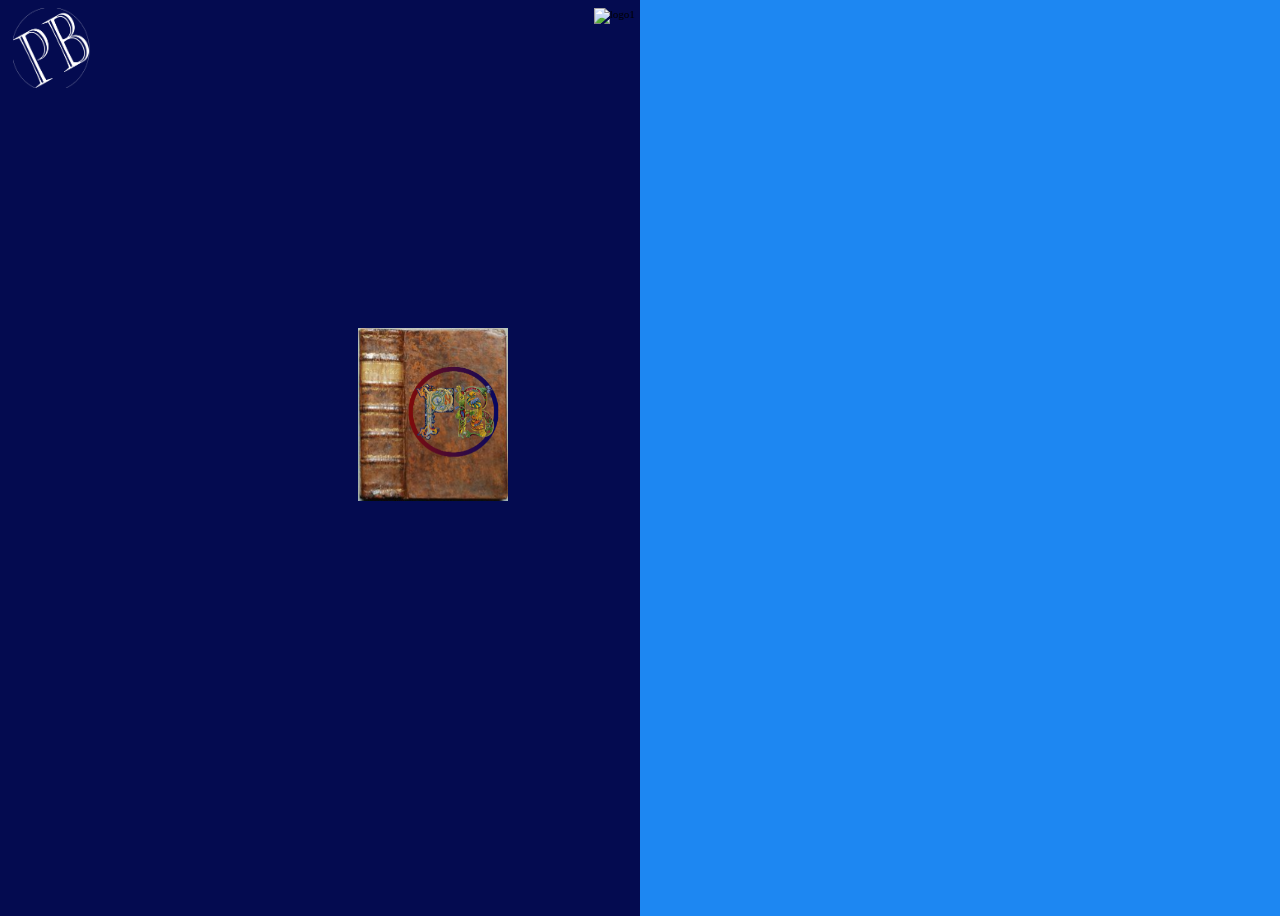
==== index2.html @ 816c4521 "logo page 2" ====
<!DOCTYPE html>
<html lang="en">

<head>
    <meta charset="UTF-8">
    <meta http-equiv="X-UA-Compatible" content="IE=edge">
    <meta name="viewport" content="width=device-width, initial-scale=1.0">
    <title>folio</title>
    <link rel="stylesheet" type="text/css" href="css/style.css">

    <script src="js/jquery-3.6.0.js" defer></script>
    <script src="js/turn.js" defer></script>
    <script src="js/js.js" defer></script>
</head>

<body>
    
    <img id="logo3" class="rotating" src="images/logosvg.png" alt="logo3" width="20 " height="20">
    <img id="logo1" class="rotating" src="images/logoxcf.png" alt="logo1" width="100 " height="100">
    <div id="abook" style="background-color: rgba(0, 255, 255, 0);">
        <div class="hard">
            <img id="book2" src="images/book1.png" alt="livre" width="100%">
        </div>

        <div class="hard"
            style="background: radial-gradient(closest-side,white,#e0dac8); border:2px solid rgba(0, 0, 0, 0.5);">
            <h1>PRESENTATION</h1>
        </div>

        <div style="background: radial-gradient(closest-side,white,#e0dac8); border:2px solid rgba(0, 0, 0, 0.5);">
            Bonjour , je m'appelle Philippe BABOUHOT, J'ai 44ans, je suis célibataire et j'ai 3 enfants. J'habite a
            JOIGNY dans l'Yonne, mon projet est de devenir designer web.</div>

        <div style="background: radial-gradient(closest-side,white,#e0dac8); border:2px solid rgba(0, 0, 0, 0.5)">
            <h1>FORMATIONS</h1>
        </div>

        <div style="background: radial-gradient(closest-side,white,#e0dac8); border:2px solid rgba(0, 0, 0, 0.5)"> Page
            2 </div>

        <div style="background: radial-gradient(closest-side,white,#e0dac8); border:2px solid rgba(0, 0, 0, 0.5)"> Page
            3 </div>

        <div style="background: radial-gradient(closest-side,white,#e0dac8); border:2px solid rgba(0, 0, 0, 0.5)"> Page
            4 </div>

        <div style="background: radial-gradient(closest-side,white,#e0dac8); border:2px solid rgba(0, 0, 0, 0.5)"> Page
            5 </div>

        <div class="hard"
            style="background: radial-gradient(closest-side,white,#e0dac8); border:2px solid rgba(0, 0, 0, 0.5)"></div>

        <div class="hard">
            <img id="book9" src="images/fbook.jpg" alt="livre" width="100%">
        </div>


    </div>


</body>
---- css/style.css ----
/* mobile */
:root {
    font-size: 11px;
    --color1: white;
    --color2: #09577A;
    --color3: #1D87F2;
    --color4: #040B50;
}

header {
    height: 10px;
    margin-top: 10px;

}

body {
    background: radial-gradient(closest-side, white, #09577A);
    overflow: hidden;
    min-height: 100vh;
    margin-right: 0;
    position: relative;
}

ul {
    font-size: 0.8rem;
    padding-left: 0;
    margin: auto;
    text-align: center;
}

ul li {
    display: inline;
    text-align: center;
    margin-left: 10px;
}

#book {
    height: 200px;
    width: 160px;
    position: absolute;
    top: 5%;
    right: 5%;
    z-index: 5;
}

#abook {
    top: 220px;
}



#lo {
    height: 500px;
    position: relative;
    overflow: hidden;
}

#logo1 {
    display: block;
    margin-left: auto;
    margin-right: auto;
    animation-direction: alternate;
    animation-duration: 5s;

}

#logo2 {
    height: 400px;
    width: 400px;
    position: absolute;
    top: 0;
    left: 10px;
    z-index: 4;
}

#logo3 {
    z-index: 6;
    position: absolute;
    height: 200px;
    width: 200px;
    left: -90px;
    top: -90px;
}

h2 {
    font-size: 4rem;
    margin-top: 0;
    margin-bottom: 0;
}

h3 {
    font-size: 3.5rem;
    margin-top: 0;
    margin-bottom: 0;
    padding: 0px;
    font-family: cursive;
    font-weight: 100;
}

h2,
h3 {
    color: var(--color1);
    position: relative;
    z-index: 5;

}


/* paysage */
@media screen and (orientation: landscape) {
    header {
        height: 30px;

    }

    #presentation {
        position: absolute;
        left: 100px;
        top: 30px;
    }

    #competence {
        position: absolute;
        left: 110px;
        top: 80px;
    }

    #experience {
        position: absolute;
        right: 130px;
        top: 30px;
    }

    #formation {
        position: absolute;
        right: 130px;
        top: 80px;
    }

    h2 {
        font-size: 2.5rem;
        top: -40px;
    }

    h3 {
        display: inline;
        font-size: 2rem;
        top: -40px;
    }

    h2,
    h3 {
        display: inline;
        margin-left: 40px;
    }

    #lo {
        top: -50px;
        z-index: 6;
    }

    #book {
        height: 180px;
        bottom: 220px;
        right: 22%;
        top: 10px;
    }

    #logo2 {
        left: 100px;
    }

    ul {
        font-size: 1.4rem;
    }
}

@media screen and (min-width: 375px) and (orientation: portrait) {
    #book {
        height: 250px;
        width: 180px;
        top: 15%;
        right: 2px;
    }
}

@media screen and (min-width: 569px) and (orientation: landscape) {
    #book {
        height: 200px;
        width: 180px;
        bottom: 180px;
    }

    ul {
        font-size: 2rem;
    }

    h2 {
        font-size: 3.3rem;
    }

    h3 {
        font-size: 3rem;
    }
}

@media screen and (min-width: 767px) and (orientation: landscape) {
    h3 {
        left: 50px;
    }

    #book {
        height: 220px;
        width: 170px;
        right: 29%;
    }

    #logo2 {
        height: 500px;
        width: 500px;
        left: 20%;
    }

}

@media screen and (min-width: 767px) and (orientation: portrait) {
    #lo {
        height: 600px;
    }

    #book {
        height: 400px;
        width: 300px;
        bottom: 100px;
        right: 10%;
    }

    #logo2 {
        height: 600px;
        width: 600px;
        left: 10%;
        top: 10px;
    }

    ul {
        font-size: 2rem;
    }

    h3 {
        right: 50px;
        text-align: right;
    }

    h2 {
        top: 70px
    }

    h2,
    h3 {
        font-size: 5rem;
    }
}

/* tablette */
@media screen and (min-width: 1023px) and (orientation: portrait) {

    #book {
        height: 400px;
        width: 300px;
        right: 200px;
        top: 5%;
    }

    #lo {
        top: 120px;
        height: 800px;
    }

    h2 {
        top: 0;
        font-size: 5rem;
    }

    h3 {
        left: 140px;
        font-size: 3rem;
        top: 0
    }

    ul {
        font-size: 3rem;
    }
}

@media screen and (min-width: 1023px) and (orientation: landscape) {

    #pp {
        background: radial-gradient(closest-side, white, #09577A);
        height: 75%;
        position: absolute;
        right: 10%;
        left: 10%;
        top: 12%;
    }

    body {
        position: relative;
        height: 100%;
        background-image: linear-gradient(to right, var(--color4), var(--color4) 50%, var(--color3)50%);
    }


    #book {
        height: 400px;
        width: 300px;
        top: 3%;
        right: 14%;
    }


    #logo3 {
        height: 80px;
        width: 80px;
        top: 0;
        left: 5px;
    }

    #logo2 {
        height: 400px;
        width: 400px;
        left: 150px;
        top: 28px;
    }

    #logo1:hover {
        animation-play-state: paused;
    }

    @-webkit-keyframes rotating {
        from {
            -webkit-transform: rotate(0deg);
        }

        to {
            -webkit-transform: rotate(360deg);
        }
    }

    .rotating {
        -webkit-animation: rotating 10s linear infinite;
    }

}
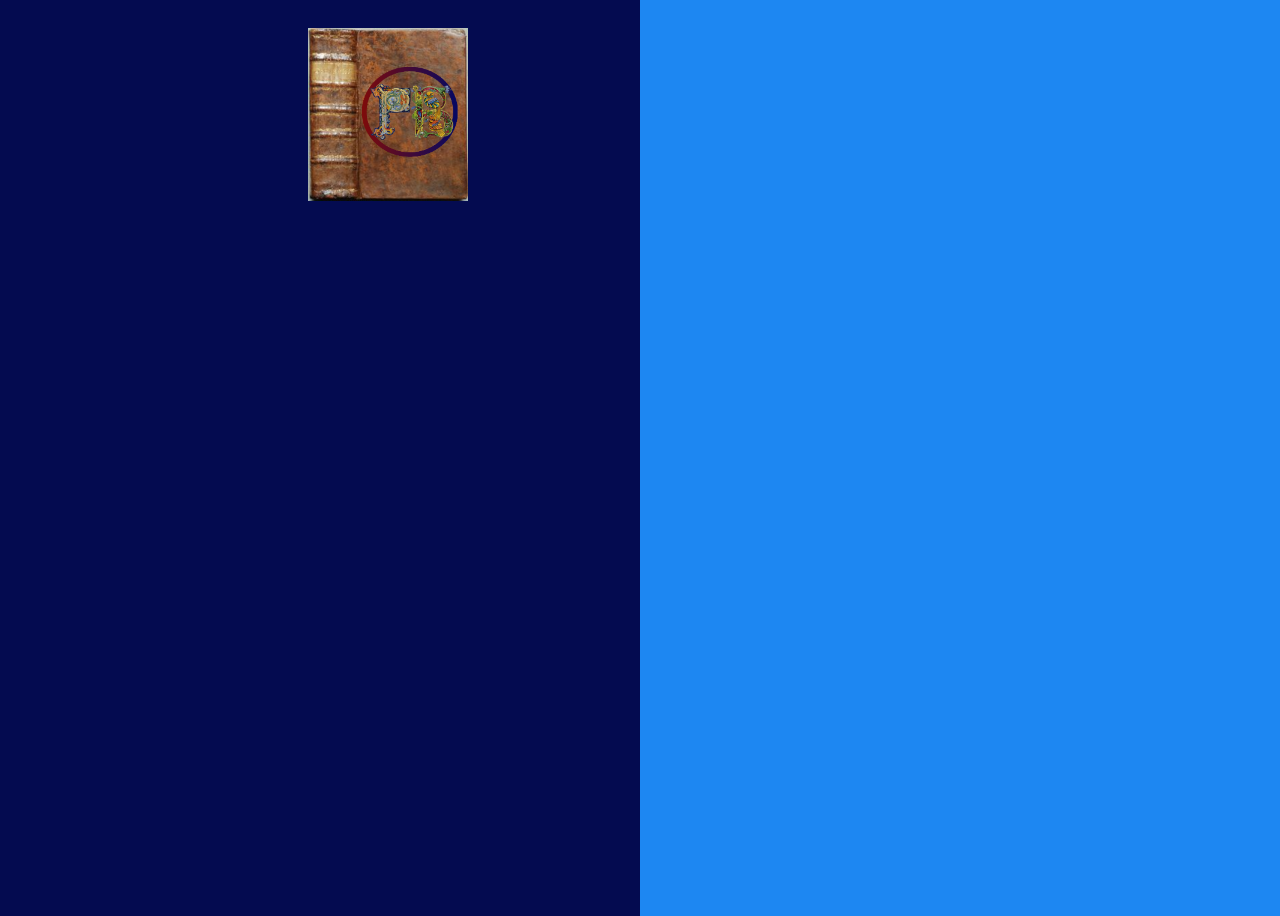
==== commit b1cb143d: "debut phone" ====
--- a/index2.html
+++ b/index2.html
@@ -15,11 +15,9 @@
 
 <body>
     
-    <img id="logo3" class="rotating" src="images/logosvg.png" alt="logo3" width="20 " height="20">
-    <img id="logo1" class="rotating" src="images/logoxcf.png" alt="logo1" width="100 " height="100">
     <div id="abook" style="background-color: rgba(0, 255, 255, 0);">
         <div class="hard">
-            <img id="book2" src="images/book1.png" alt="livre" width="100%">
+            <img id="book2" src="images/book1.png" alt="livre" width="100%" height="100%">
         </div>
 
         <div class="hard"
@@ -51,7 +49,7 @@
             style="background: radial-gradient(closest-side,white,#e0dac8); border:2px solid rgba(0, 0, 0, 0.5)"></div>
 
         <div class="hard">
-            <img id="book9" src="images/fbook.jpg" alt="livre" width="100%">
+            <img id="book9" src="images/fbook.jpg" alt="livre" width="100%" height="100%">
         </div>
 
 
--- a/css/style.css
+++ b/css/style.css
@@ -45,6 +45,7 @@
 
 #abook {
     top: 220px;
+    right: 8px;
 }
 
 
@@ -160,11 +161,16 @@
     }
 
     #book {
-        height: 180px;
+        height: 170px;
         bottom: 220px;
         right: 22%;
-        top: 10px;
-    }
+        top: 15px;
+    }
+    #abook {
+        top: 20px;
+        right: -80px;
+    }
+    
 
     #logo2 {
         left: 100px;
@@ -175,11 +181,11 @@
     }
 }
 
-@media screen and (min-width: 375px) and (orientation: portrait) {
+@media screen and (min-width: 374px) and (orientation: portrait) {
     #book {
         height: 250px;
         width: 180px;
-        top: 15%;
+        top: 20%;
         right: 2px;
     }
 }
@@ -188,7 +194,6 @@
     #book {
         height: 200px;
         width: 180px;
-        bottom: 180px;
     }
 
     ul {
@@ -213,6 +218,7 @@
         height: 220px;
         width: 170px;
         right: 29%;
+        
     }
 
     #logo2 {
@@ -225,14 +231,13 @@
 
 @media screen and (min-width: 767px) and (orientation: portrait) {
     #lo {
-        height: 600px;
-    }
-
-    #book {
-        height: 400px;
-        width: 300px;
-        bottom: 100px;
-        right: 10%;
+        height: 800px;
+    }
+
+    #book {
+        height: 500px;
+        width: 380px;
+        right: 1%;
     }
 
     #logo2 {
@@ -292,7 +297,7 @@
     }
 }
 
-@media screen and (min-width: 1023px) and (orientation: landscape) {
+@media screen and (min-width: 1024px) and (orientation: landscape) {
 
     #pp {
         background: radial-gradient(closest-side, white, #09577A);
@@ -313,7 +318,7 @@
     #book {
         height: 400px;
         width: 300px;
-        top: 3%;
+        top: 5%;
         right: 14%;
     }
 
@@ -350,4 +355,24 @@
         -webkit-animation: rotating 10s linear infinite;
     }
 
+}
+
+@media screen and (min-width: 1300px) and (orientation: landscape) {
+
+
+    #book {
+        height: 500px;
+        width: 400px;
+        top: 5%;
+        left: 50%;
+    }
+    #logo2 {
+        height: 500px;
+        width: 500px;
+        left: 150px;
+        top: 40px;
+    }
+    #lo {
+        height: 1000px;
+    }
 }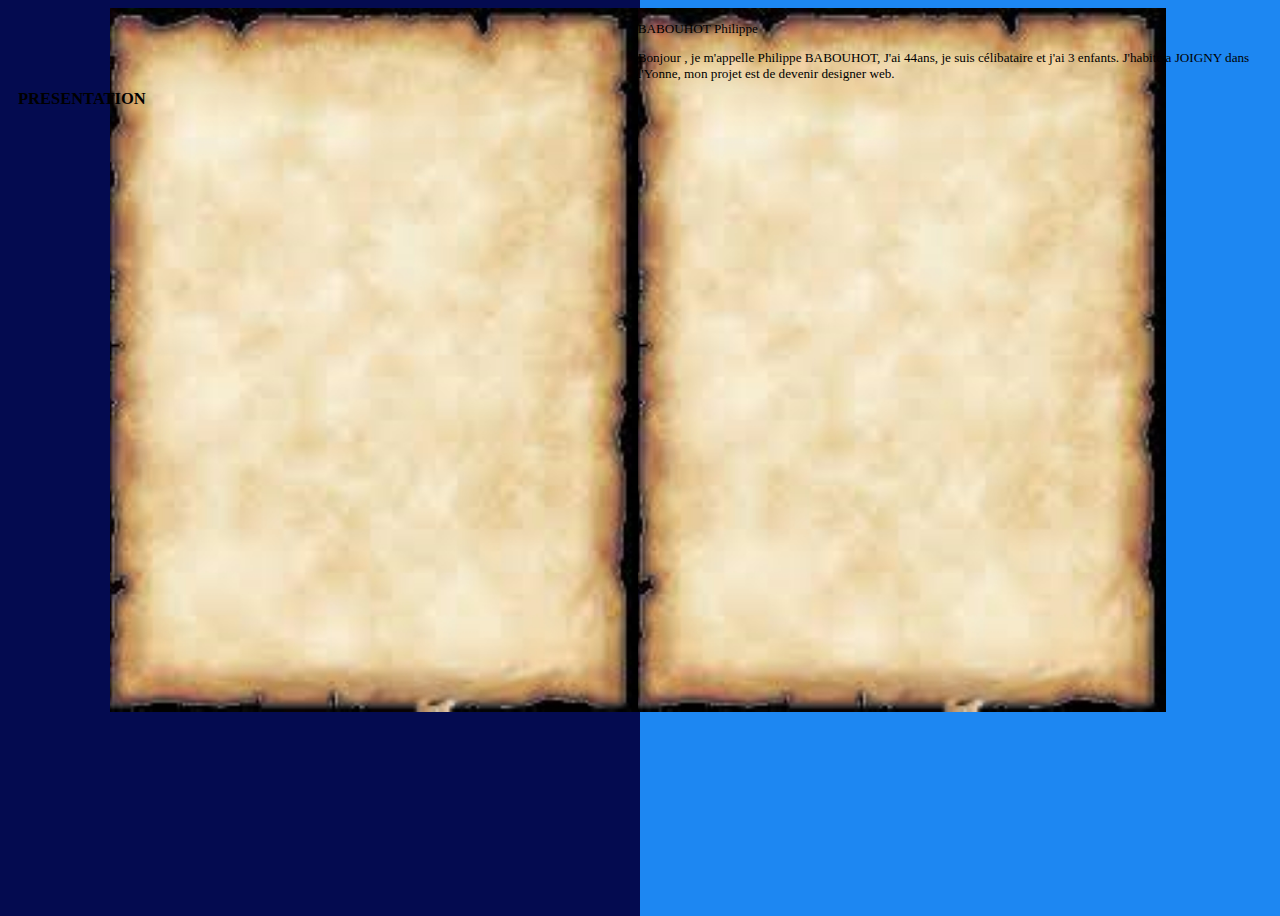
==== commit d6921c0c: "index2" ====
--- a/index2.html
+++ b/index2.html
@@ -5,55 +5,24 @@
     <meta charset="UTF-8">
     <meta http-equiv="X-UA-Compatible" content="IE=edge">
     <meta name="viewport" content="width=device-width, initial-scale=1.0">
-    <title>folio</title>
-    <link rel="stylesheet" type="text/css" href="css/style.css">
-
-    <script src="js/jquery-3.6.0.js" defer></script>
-    <script src="js/turn.js" defer></script>
-    <script src="js/js.js" defer></script>
+    <title>livre</title>
+    <link rel="stylesheet" href="css/style.css">
 </head>
 
 <body>
-    
-    <div id="abook" style="background-color: rgba(0, 255, 255, 0);">
-        <div class="hard">
-            <img id="book2" src="images/book1.png" alt="livre" width="100%" height="100%">
+    <div class="feuilles">
+        <div id="feuille1">
+            <img src="images/feuille.jpg" alt="livre" width="100%">
+            <H1>PRESENTATION</H1>
         </div>
+        <div id="feuille2">
+            <img src="images/feuille.jpg" alt="livre" width="100%">
+            <div id="philippe">
+                <p>BABOUHOT Philippe</p>
+                <p> Bonjour , je m'appelle Philippe BABOUHOT, J'ai 44ans, je suis célibataire et j'ai 3 enfants. J'habite a
+                    JOIGNY dans l'Yonne, mon projet est de devenir designer web.</p>
+            </div>
 
-        <div class="hard"
-            style="background: radial-gradient(closest-side,white,#e0dac8); border:2px solid rgba(0, 0, 0, 0.5);">
-            <h1>PRESENTATION</h1>
         </div>
-
-        <div style="background: radial-gradient(closest-side,white,#e0dac8); border:2px solid rgba(0, 0, 0, 0.5);">
-            Bonjour , je m'appelle Philippe BABOUHOT, J'ai 44ans, je suis célibataire et j'ai 3 enfants. J'habite a
-            JOIGNY dans l'Yonne, mon projet est de devenir designer web.</div>
-
-        <div style="background: radial-gradient(closest-side,white,#e0dac8); border:2px solid rgba(0, 0, 0, 0.5)">
-            <h1>FORMATIONS</h1>
-        </div>
-
-        <div style="background: radial-gradient(closest-side,white,#e0dac8); border:2px solid rgba(0, 0, 0, 0.5)"> Page
-            2 </div>
-
-        <div style="background: radial-gradient(closest-side,white,#e0dac8); border:2px solid rgba(0, 0, 0, 0.5)"> Page
-            3 </div>
-
-        <div style="background: radial-gradient(closest-side,white,#e0dac8); border:2px solid rgba(0, 0, 0, 0.5)"> Page
-            4 </div>
-
-        <div style="background: radial-gradient(closest-side,white,#e0dac8); border:2px solid rgba(0, 0, 0, 0.5)"> Page
-            5 </div>
-
-        <div class="hard"
-            style="background: radial-gradient(closest-side,white,#e0dac8); border:2px solid rgba(0, 0, 0, 0.5)"></div>
-
-        <div class="hard">
-            <img id="book9" src="images/fbook.jpg" alt="livre" width="100%" height="100%">
-        </div>
-
-
     </div>
-
-
 </body>--- a/css/style.css
+++ b/css/style.css
@@ -34,21 +34,9 @@
     margin-left: 10px;
 }
 
-#book {
-    height: 200px;
-    width: 160px;
-    position: absolute;
-    top: 5%;
-    right: 5%;
-    z-index: 5;
-}
-
-#abook {
-    top: 220px;
-    right: 8px;
-}
-
-
+img {
+    vertical-align: middle;
+}
 
 #lo {
     height: 500px;
@@ -62,16 +50,33 @@
     margin-right: auto;
     animation-direction: alternate;
     animation-duration: 5s;
-
 }
 
 #logo2 {
     height: 400px;
     width: 400px;
     position: absolute;
-    top: 0;
+    top: 0px;
     left: 10px;
-    z-index: 4;
+    z-index: 0;
+}
+
+#flipBook {
+    left: -2px;
+    top: 10px;
+}
+
+h1{
+    position: absolute;
+    top: 70px;
+    left: 10px;
+    font-size: 1.5rem;
+}
+#philippe {
+    
+    position: absolute;
+    font-size: 1.2rem;
+    top: 0px;
 }
 
 #logo3 {
@@ -105,7 +110,12 @@
     z-index: 5;
 
 }
-
+.feuilles{
+    display: flex;
+}
+.feuille{
+    flex-direction: row;
+}
 
 /* paysage */
 @media screen and (orientation: landscape) {
@@ -137,7 +147,6 @@
         right: 130px;
         top: 80px;
     }
-
     h2 {
         font-size: 2.5rem;
         top: -40px;
@@ -160,15 +169,17 @@
         z-index: 6;
     }
 
-    #book {
-        height: 170px;
-        bottom: 220px;
-        right: 22%;
-        top: 15px;
-    }
-    #abook {
-        top: 20px;
-        right: -80px;
+    #flipBook {
+
+        width: 48% !important;
+        left: 25%;
+        top: 5px;
+    }
+    .feuilles{
+        width: 83% !important;
+        margin-left: 8%;
+        
+        
     }
     
 
@@ -182,18 +193,14 @@
 }
 
 @media screen and (min-width: 374px) and (orientation: portrait) {
-    #book {
-        height: 250px;
-        width: 180px;
-        top: 20%;
-        right: 2px;
+    #flipBook {
+        top: 80px;
     }
 }
 
 @media screen and (min-width: 569px) and (orientation: landscape) {
-    #book {
-        height: 200px;
-        width: 180px;
+    #flipBook {
+        left: 170px;
     }
 
     ul {
@@ -212,13 +219,6 @@
 @media screen and (min-width: 767px) and (orientation: landscape) {
     h3 {
         left: 50px;
-    }
-
-    #book {
-        height: 220px;
-        width: 170px;
-        right: 29%;
-        
     }
 
     #logo2 {
@@ -227,17 +227,15 @@
         left: 20%;
     }
 
+    #flipBook {
+        width: 42% !important;
+        left: 235px;
+    }
 }
 
 @media screen and (min-width: 767px) and (orientation: portrait) {
     #lo {
         height: 800px;
-    }
-
-    #book {
-        height: 500px;
-        width: 380px;
-        right: 1%;
     }
 
     #logo2 {
@@ -269,13 +267,6 @@
 /* tablette */
 @media screen and (min-width: 1023px) and (orientation: portrait) {
 
-    #book {
-        height: 400px;
-        width: 300px;
-        right: 200px;
-        top: 5%;
-    }
-
     #lo {
         top: 120px;
         height: 800px;
@@ -314,14 +305,11 @@
         background-image: linear-gradient(to right, var(--color4), var(--color4) 50%, var(--color3)50%);
     }
 
-
-    #book {
-        height: 400px;
-        width: 300px;
-        top: 5%;
-        right: 14%;
-    }
-
+    #flipBook {
+        width: 78% !important;
+        left: 90px;
+        top: 15px;
+    }
 
     #logo3 {
         height: 80px;
@@ -359,20 +347,20 @@
 
 @media screen and (min-width: 1300px) and (orientation: landscape) {
 
-
-    #book {
-        height: 500px;
-        width: 400px;
-        top: 5%;
-        left: 50%;
-    }
-    #logo2 {
-        height: 500px;
-        width: 500px;
-        left: 150px;
-        top: 40px;
-    }
+    #logo2 {
+        height: 300px;
+        width: 330px;
+        left: 300px;
+        top: 30px;
+    }
+
     #lo {
         height: 1000px;
     }
+
+    #flipBook {
+        width: 45% !important;
+        left: 300px;
+        top: 10px;
+    }
 }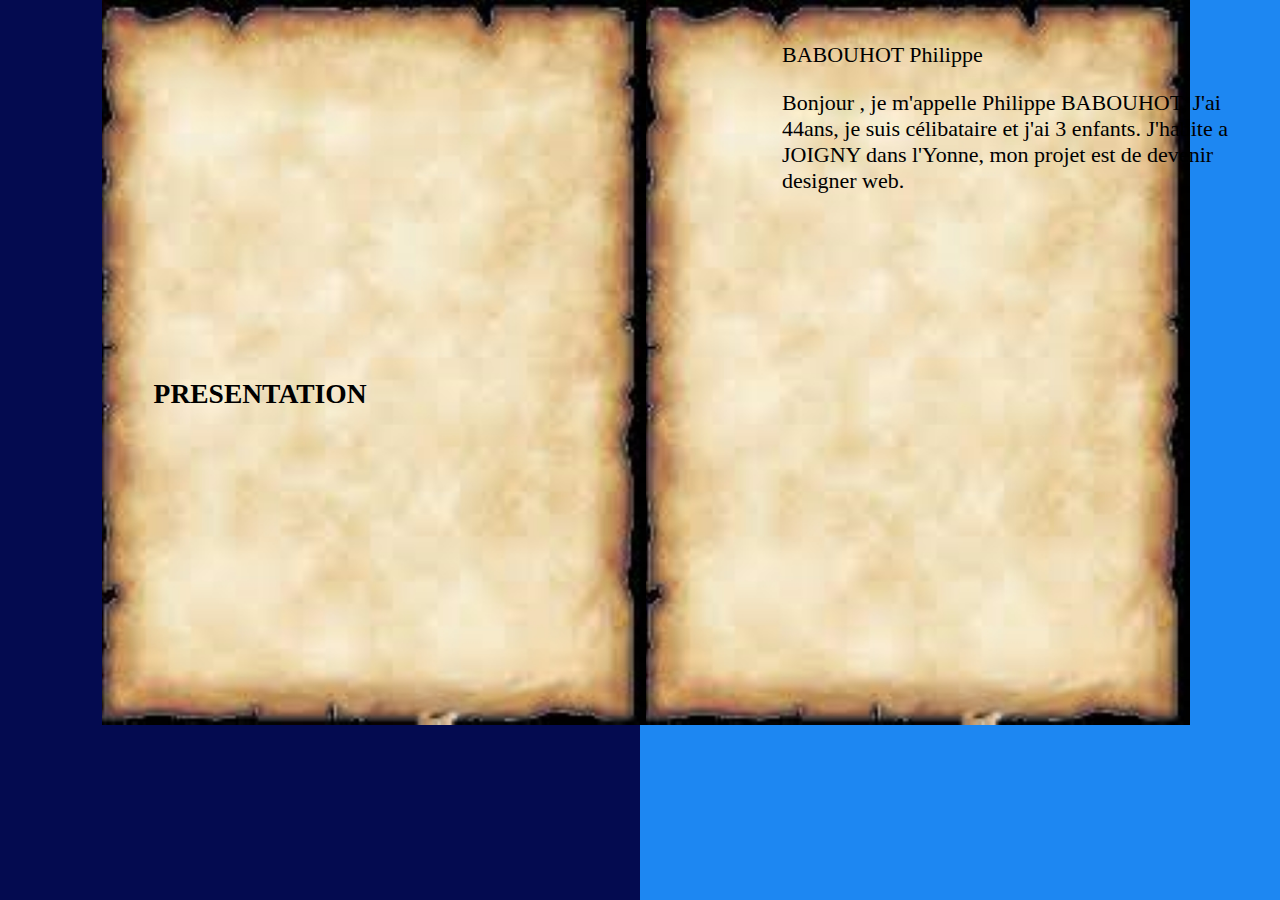
==== commit f952868a: "page1" ====
--- a/index2.html
+++ b/index2.html
@@ -17,7 +17,7 @@
         </div>
         <div id="feuille2">
             <img src="images/feuille.jpg" alt="livre" width="100%">
-            <div id="philippe">
+            <div id="phil">
                 <p>BABOUHOT Philippe</p>
                 <p> Bonjour , je m'appelle Philippe BABOUHOT, J'ai 44ans, je suis célibataire et j'ai 3 enfants. J'habite a
                     JOIGNY dans l'Yonne, mon projet est de devenir designer web.</p>
--- a/css/style.css
+++ b/css/style.css
@@ -17,7 +17,7 @@
     background: radial-gradient(closest-side, white, #09577A);
     overflow: hidden;
     min-height: 100vh;
-    margin-right: 0;
+    margin: 0;
     position: relative;
 }
 
@@ -66,17 +66,27 @@
     top: 10px;
 }
 
-h1{
+h1 {
     position: absolute;
     top: 70px;
-    left: 10px;
+    left: 20px;
     font-size: 1.5rem;
 }
+
 #philippe {
-    
+    width: 70%;
     position: absolute;
-    font-size: 1.2rem;
-    top: 0px;
+    font-size: 1rem;
+    top: 40px;
+    right: 20%;
+}
+
+#phil {
+    width: 40%;
+    position: absolute;
+    font-size: 1.1rem;
+    top: 30px;
+    right: 20px;
 }
 
 #logo3 {
@@ -110,11 +120,22 @@
     z-index: 5;
 
 }
-.feuilles{
+
+.feuilles {
     display: flex;
-}
-.feuille{
+
+}
+
+.feuille {
     flex-direction: row;
+
+}
+
+#feuille1 h1 {
+    top: 15%;
+    left: 2%;
+    font-size: 1.7rem;
+
 }
 
 /* paysage */
@@ -147,6 +168,11 @@
         right: 130px;
         top: 80px;
     }
+
+    h1 {
+        left: 5px;
+    }
+
     h2 {
         font-size: 2.5rem;
         top: -40px;
@@ -175,13 +201,32 @@
         left: 25%;
         top: 5px;
     }
-    .feuilles{
-        width: 83% !important;
+
+    .feuilles {
+        width: 85% !important;
         margin-left: 8%;
-        
-        
-    }
-    
+
+    }
+
+    #philippe {
+        width: 70%;
+        top: 20px;
+        right: 20px;
+        font-size: 0.9rem;
+    }
+    #phil {
+        width: 35%;
+        top: 20px;
+        right: 50px;
+        font-size: 0.9rem;
+    }
+
+
+    #feuille1 h1 {
+        top: 40%;
+        left: 12%;
+        font-size: 2.5rem;
+    }
 
     #logo2 {
         left: 100px;
@@ -201,6 +246,10 @@
 @media screen and (min-width: 569px) and (orientation: landscape) {
     #flipBook {
         left: 170px;
+    }
+    #phil{
+        right: 50px;
+        font-size: 2rem;
     }
 
     ul {
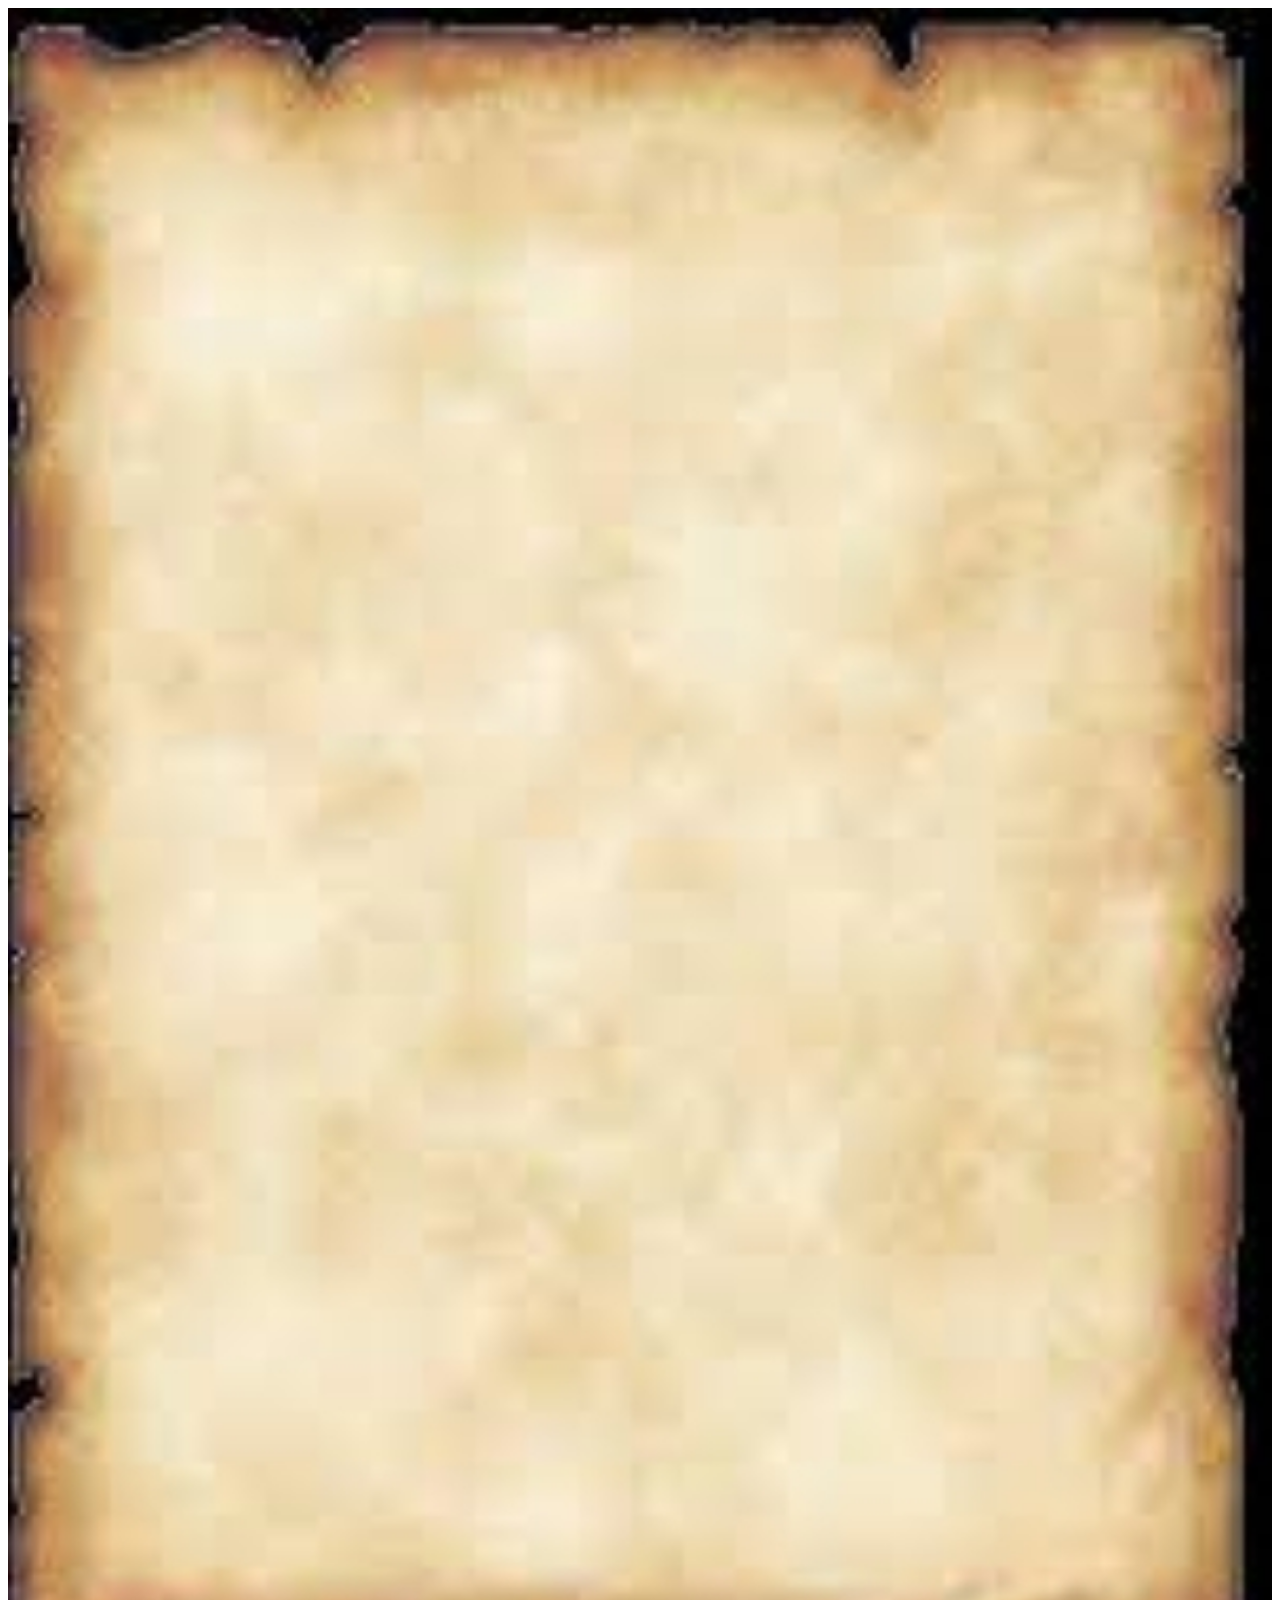
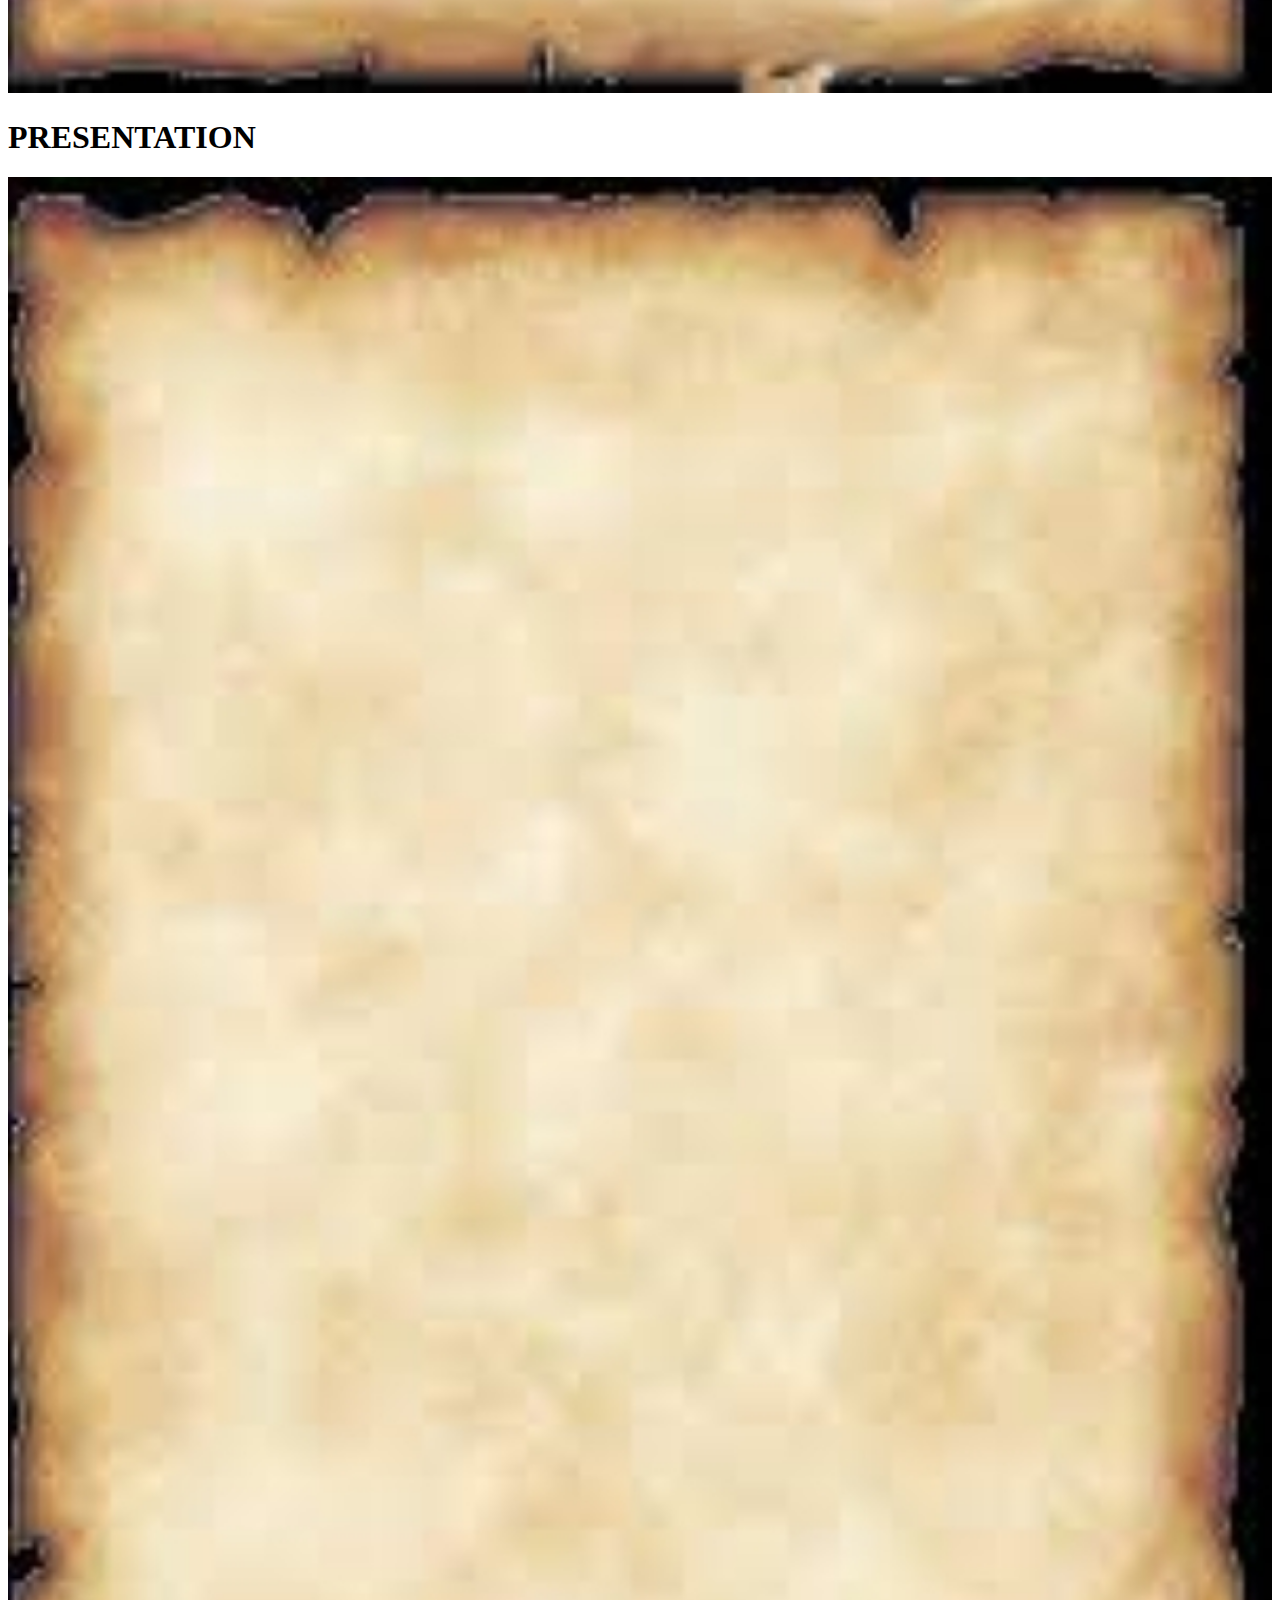
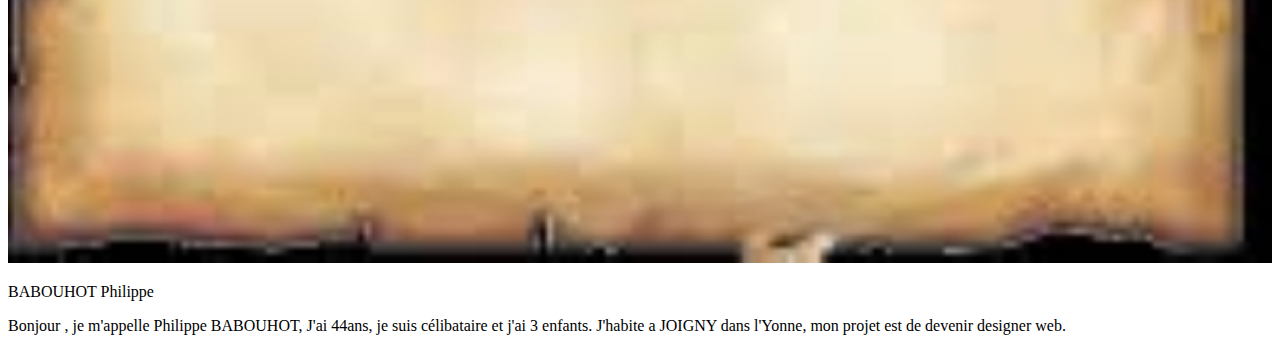
==== commit 4f21288a: "nouveau css" ====
--- a/index2.html
+++ b/index2.html
@@ -6,7 +6,7 @@
     <meta http-equiv="X-UA-Compatible" content="IE=edge">
     <meta name="viewport" content="width=device-width, initial-scale=1.0">
     <title>livre</title>
-    <link rel="stylesheet" href="css/style.css">
+    <link rel="stylesheet" href="css/style2.css">
 </head>
 
 <body>
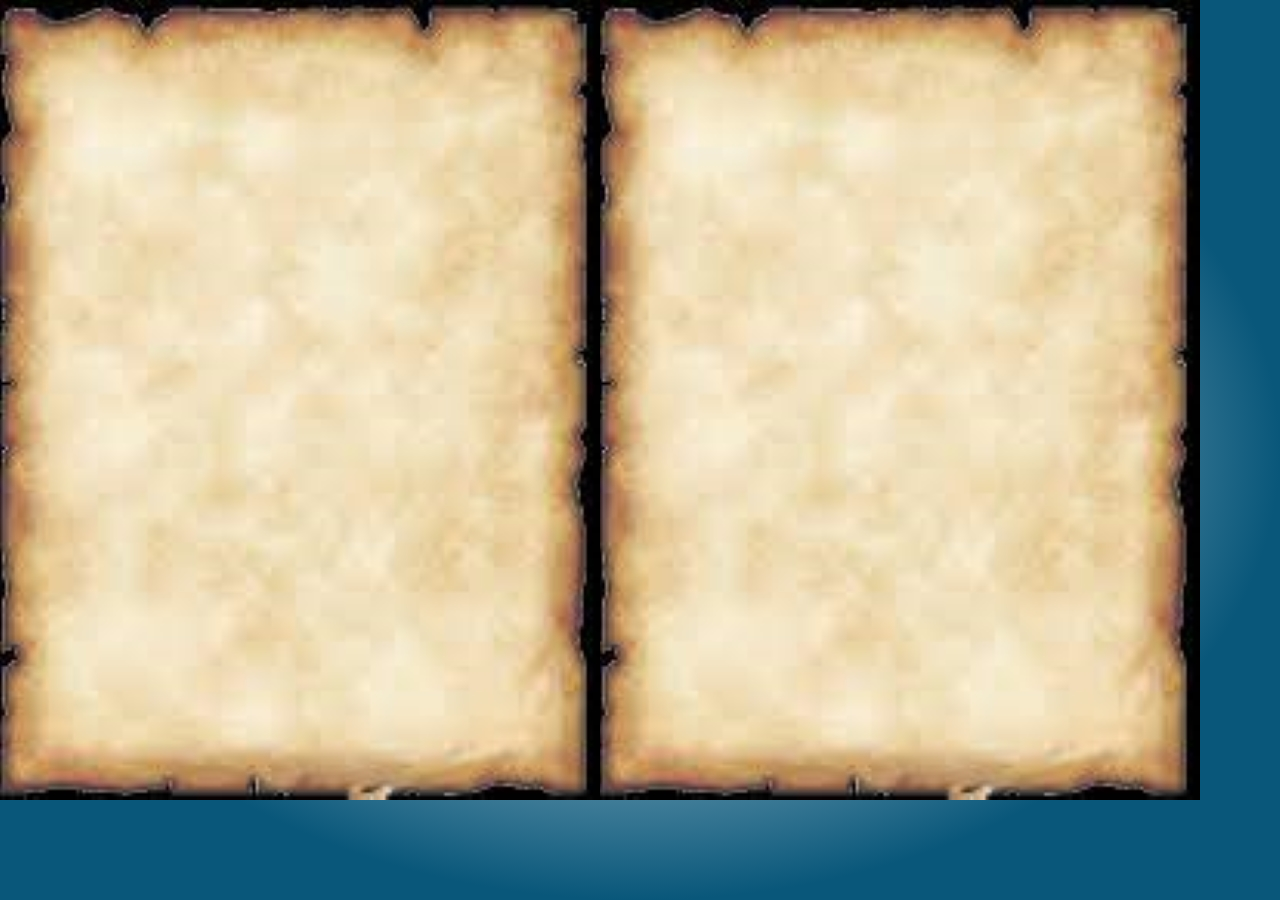
==== commit b0213525: "test" ====
--- a/index2.html
+++ b/index2.html
@@ -6,22 +6,25 @@
     <meta http-equiv="X-UA-Compatible" content="IE=edge">
     <meta name="viewport" content="width=device-width, initial-scale=1.0">
     <title>livre</title>
-    <link rel="stylesheet" href="css/style2.css">
+    <link rel="stylesheet" type="text/css" href="css/slyle2.css">
+
+    <!-- <link rel="stylesheet" href="css/style.css"> -->
+
 </head>
 
 <body>
-    <div class="feuilles">
-        <div id="feuille1">
+    <div id="feuilles">
+        <div class="feuille">
             <img src="images/feuille.jpg" alt="livre" width="100%">
-            <H1>PRESENTATION</H1>
+            <!-- <H1>PRESENTATION</H1> -->
         </div>
-        <div id="feuille2">
+        <div class="feuille">
             <img src="images/feuille.jpg" alt="livre" width="100%">
-            <div id="phil">
+            <!-- <div id="phil">
                 <p>BABOUHOT Philippe</p>
                 <p> Bonjour , je m'appelle Philippe BABOUHOT, J'ai 44ans, je suis célibataire et j'ai 3 enfants. J'habite a
                     JOIGNY dans l'Yonne, mon projet est de devenir designer web.</p>
-            </div>
+            </div> -->
 
         </div>
     </div>
--- a/css/slyle2.css
+++ b/css/slyle2.css
@@ -0,0 +1,15 @@
+body {
+    background: radial-gradient(closest-side, white, #09577A);
+    overflow: hidden;
+    min-height: 100vh;
+    margin: 0;
+    position: relative;
+    
+    
+}
+
+#feuilles{
+    display: flex;
+    align-items: center;
+    
+}
--- a/css/style.css
+++ b/css/style.css
@@ -0,0 +1,545 @@
+/* mobile */
+:root {
+    font-size: 11px;
+    --color1: white;
+    --color2: #09577A;
+    --color3: #1D87F2;
+    --color4: #040B50;
+}
+
+header {
+    height: 10px;
+    margin-top: 10px;
+
+}
+
+body {
+    background: radial-gradient(closest-side, white, #09577A);
+    overflow: hidden;
+    min-height: 100vh;
+    margin: 0;
+    position: relative;
+}
+
+ul {
+    font-size: 0.8rem;
+    padding-left: 0;
+    margin: auto;
+    text-align: center;
+}
+
+ul li {
+    display: inline;
+    text-align: center;
+    margin-left: 10px;
+}
+
+img {
+    vertical-align: middle;
+}
+
+#lo {
+    height: 500px;
+    position: relative;
+    overflow: hidden;
+}
+
+#logo1 {
+    display: block;
+    margin-left: auto;
+    margin-right: auto;
+    animation-direction: alternate;
+    animation-duration: 5s;
+}
+
+#logo2 {
+    height: 400px;
+    width: 400px;
+    position: absolute;
+    top: 0px;
+    left: 10px;
+    z-index: 0;
+}
+
+#flipBook {
+    left: 0;
+    top: 10px;
+}
+
+h1 {
+    position: absolute;
+    top: 70px;
+    left: 10px;
+    font-size: 1.5rem;
+}
+
+#philippe {
+    width: 70%;
+    position: absolute;
+    font-size: 1rem;
+    top: 40px;
+    right: 20%;
+}
+
+#phil {
+    width: 40%;
+    position: absolute;
+    font-size: 1.1rem;
+    top: 30px;
+    right: 20px;
+}
+
+#logo3 {
+    z-index: 6;
+    position: absolute;
+    height: 200px;
+    width: 200px;
+    left: -90px;
+    top: -90px;
+}
+
+h2 {
+    font-size: 4rem;
+    margin-top: 0;
+    margin-bottom: 0;
+}
+
+h3 {
+    font-size: 3.5rem;
+    margin-top: 0;
+    margin-bottom: 0;
+    padding: 0px;
+    font-family: cursive;
+    font-weight: 100;
+}
+
+h2,
+h3 {
+    color: var(--color1);
+    position: relative;
+    z-index: 5;
+
+}
+
+.feuilles {
+    
+    /* margin-top: 80%; */
+    display: flex;
+
+}
+
+.feuille {
+    flex-direction: row;
+
+}
+
+#feuille1 h1 {
+    top: 15%;
+    left: 2%;
+    font-size: 1.7rem;
+
+}
+
+/* paysage */
+@media screen and (orientation: landscape) {
+    header {
+        height: 30px;
+
+    }
+
+    #presentation {
+        position: absolute;
+        left: 100px;
+        top: 30px;
+    }
+
+    #competence {
+        position: absolute;
+        left: 110px;
+        top: 80px;
+    }
+
+    #experience {
+        position: absolute;
+        right: 130px;
+        top: 30px;
+    }
+
+    #formation {
+        position: absolute;
+        right: 130px;
+        top: 80px;
+    }
+
+    h1 {
+        left: 5px;
+    }
+
+    h2 {
+        font-size: 2.5rem;
+        top: -40px;
+    }
+
+    h3 {
+        display: inline;
+        font-size: 2rem;
+        top: -40px;
+    }
+
+    h2,
+    h3 {
+        display: inline;
+        margin-left: 40px;
+    }
+
+    #lo {
+        top: -50px;
+        z-index: 6;
+    }
+
+    #flipBook {
+
+        width: 48% !important;
+        left: 25%;
+        top: 15px;
+    }
+
+    .feuilles {
+        margin-top: 0;
+        width: 85% !important;
+        margin-left: 7%;
+
+    }
+
+    #philippe {
+        width: 70%;
+        top: 20px;
+        right: 20px;
+        font-size: 0.9rem;
+    }
+
+    #phil {
+        width: 35%;
+        top: 20px;
+        right: 70px;
+        font-size: 1.6rem;
+    }
+
+
+    #feuille1 h1 {
+        top: 30%;
+        left: 12%;
+        font-size: 2.2rem;
+    }
+
+    #logo2 {
+        left: 100px;
+    }
+
+    ul {
+        font-size: 1.4rem;
+    }
+}
+
+@media screen and (min-width: 374px) and (orientation: portrait) {
+    #flipBook {
+        top: 80px;
+    }
+
+    h1 {
+        top: 80px;
+        left: 10px;
+        font-size: 2rem;
+    }
+
+    #philippe {
+        font-size: 1.2rem;
+    }
+
+    #phil {
+        font-size: 1.2rem;
+    }
+
+    #feuille1 h1 {
+        left: 20px;
+        top: 100px;
+    }
+}
+
+@media screen and (min-width: 569px) and (orientation: landscape) {
+    #flipBook {
+        left: 170px;
+    }
+
+    #philippe {
+        font-size: 1rem;
+    }
+
+    #phil {
+        right: 70px;
+        font-size: 2rem;
+    }
+
+    ul {
+        font-size: 2rem;
+    }
+
+    #feuille1 h1 {
+        font-size: 2.5rem;
+        left: 90px;
+    }
+
+    h1 {
+        left: 15px;
+    }
+
+    h2 {
+        font-size: 3.3rem;
+    }
+
+    h3 {
+        font-size: 3rem;
+    }
+
+}
+
+@media screen and (min-width: 767px) and (orientation: landscape) {
+    h1 {
+        left: 20px;
+    }
+
+    h3 {
+        left: 50px;
+    }
+
+    #logo2 {
+        height: 500px;
+        width: 500px;
+        left: 20%;
+    }
+
+    #flipBook {
+        width: 42% !important;
+        left: 235px;
+    }
+
+    #philippe {
+        font-size: 1.1rem;
+    }
+
+    #phil {
+        width: 30%;
+        font-size: 2rem;
+        right: 140px;
+    }
+
+    .feuilles {
+        margin-left: 15%;
+        width: 70% !important;
+    }
+
+    #feuille1 h1 {
+        left: 150px;
+    }
+
+}
+
+@media screen and (min-width: 767px) and (orientation: portrait) {
+    #lo {
+        height: 800px;
+    }
+
+    #logo2 {
+        height: 600px;
+        width: 600px;
+        left: 10%;
+        top: 10px;
+    }
+
+    ul {
+        font-size: 2rem;
+    }
+
+    h1 {
+        font-size: 4rem;
+        left: 20px;
+        top: 25%;
+    }
+
+    h3 {
+        right: 50px;
+        text-align: right;
+    }
+
+    h2 {
+        top: 70px
+    }
+
+    h2,
+    h3 {
+        font-size: 5rem;
+    }
+
+    #flipBook {
+        width: 100% !important;
+    }
+
+    #philippe {
+        font-size: 2.5rem;
+    }
+
+    .feuilles {
+        margin-top: 40%;
+    }
+    #feuille1 h1{
+        font-size: 4rem;
+    }
+    #phil{
+        font-size: 2.8rem;
+    }
+}
+
+/* tablette */
+@media screen and (min-width: 1023px) and (orientation: portrait) {
+
+    #lo {
+        top: 120px;
+        height: 800px;
+    }
+
+    h2 {
+        top: 0;
+        font-size: 5rem;
+    }
+
+    h3 {
+        left: 140px;
+        font-size: 3rem;
+        top: 0
+    }
+
+    ul {
+        font-size: 3rem;
+    }
+}
+
+@media screen and (min-width: 1024px) and (orientation: landscape) {
+
+    #pp {
+        background: radial-gradient(closest-side, white, #09577A);
+        height: 75%;
+        position: absolute;
+        right: 10%;
+        left: 10%;
+        top: 12%;
+    }
+
+    body {
+        position: relative;
+        height: 100%;
+        background-image: linear-gradient(to right, var(--color4), var(--color4) 50%, var(--color3)50%);
+    }
+
+    #flipBook {
+        width: 59% !important;
+        left: 177px;
+        top: 10px;
+    }
+    .feuilles{
+        width: 100% !important;
+        margin-top: 35px;
+        margin-left: 5px;
+    }
+    #philippe {
+        font-size: 1.6rem;
+        left: 40px;
+    }
+    #feuille1 h1{
+        font-size: 5rem;
+        left: 40px;
+    }
+    #phil{
+        top: 100px;
+        font-size: 3rem;
+    }
+    #logo3 {
+        height: 80px;
+        width: 80px;
+        top: 0;
+        left: 5px;
+    }
+
+    #logo2 {
+        height: 400px;
+        width: 400px;
+        left: 150px;
+        top: 28px;
+    }
+
+    h1 {
+        top: 25%;
+        font-size: 2.5rem;
+        left: 15px;
+    }
+
+    #logo1:hover {
+        animation-play-state: paused;
+    }
+
+    @-webkit-keyframes rotating {
+        from {
+            -webkit-transform: rotate(0deg);
+        }
+
+        to {
+            -webkit-transform: rotate(360deg);
+        }
+    }
+
+    .rotating {
+        -webkit-animation: rotating 10s linear infinite;
+    }
+
+}
+
+@media screen and (min-width: 1300px) and (orientation: landscape) {
+
+    #logo2 {
+        height: 400px;
+        width: 400px;
+        left: 300px;
+        top: 30px;
+    }
+
+    #lo {
+        height: 1000px;
+    }
+
+    #flipBook {
+        width: 45% !important;
+        left: 345px;
+        top: 10px;
+    }
+
+    h1 {
+        left: 15px;
+    }
+
+    #philippe {
+        top: 50px;
+        font-size: 2 rem;
+    }
+    .feuilles{
+        width: 200% !important;
+        margin-left: 18.7%;
+    }
+    #feuille1 h1{
+        left: 22%;
+    }
+    #phil{
+        top: 50px;
+        right: 19%;
+        font-size: 5rem;
+    }
+
+}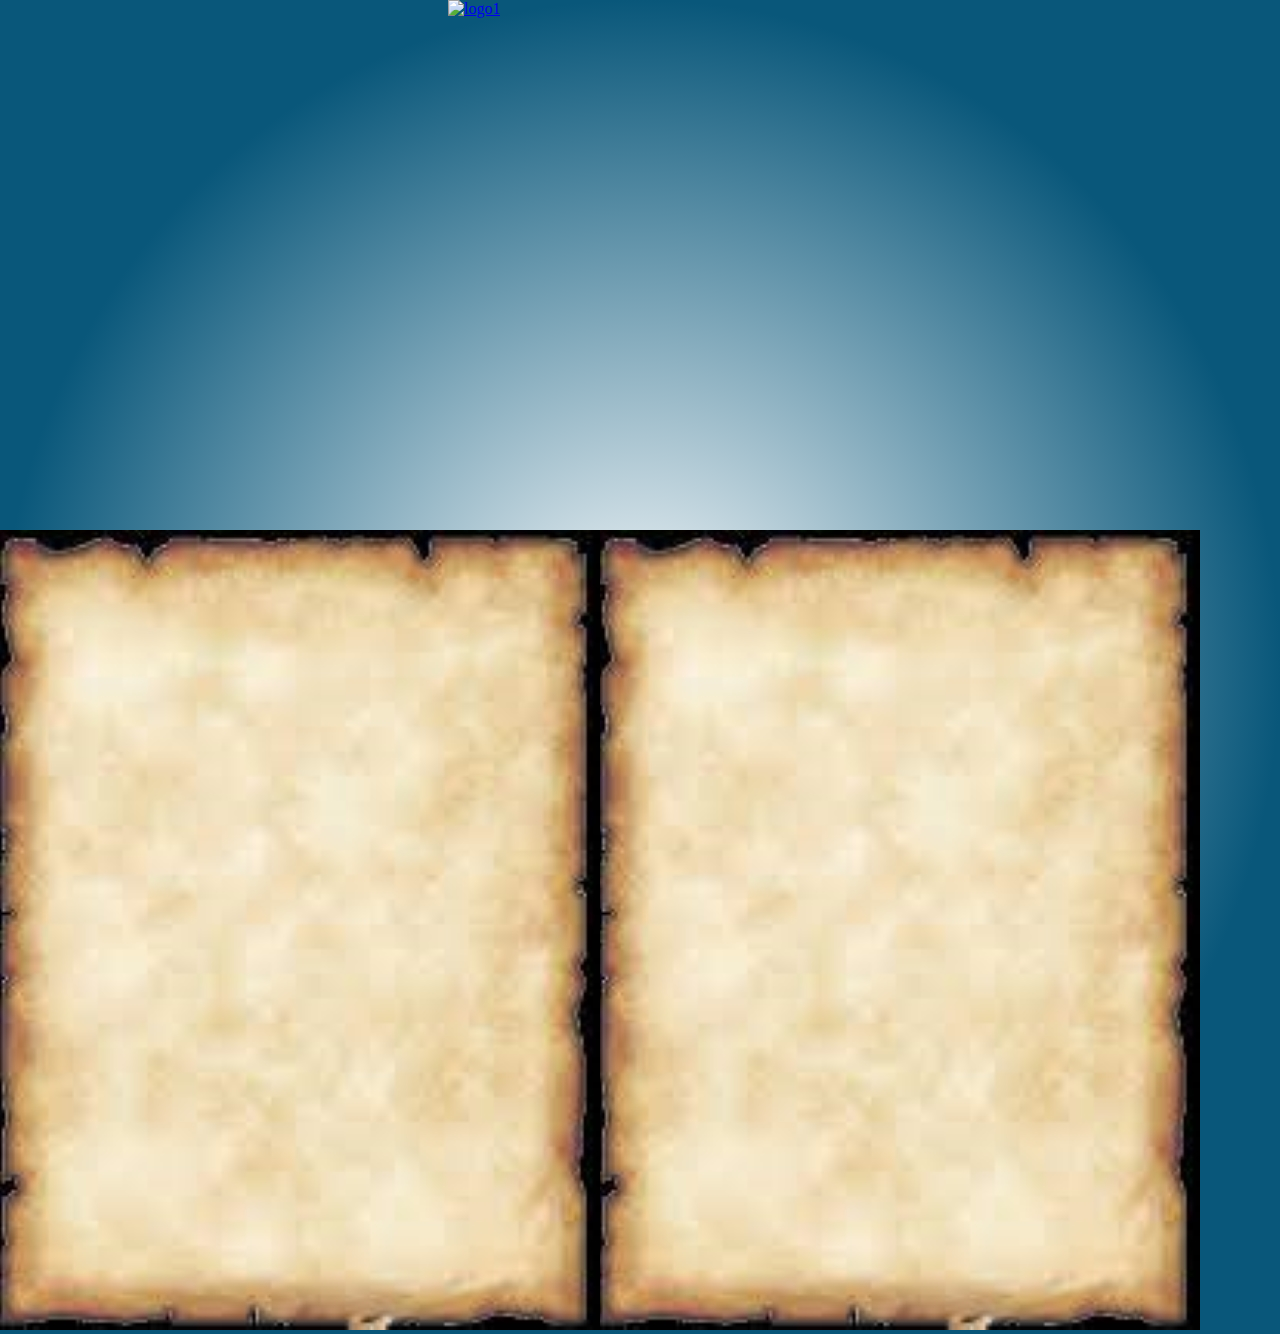
==== commit 0f713be1: "logo retour acceuil et formation" ====
--- a/index2.html
+++ b/index2.html
@@ -13,6 +13,8 @@
 </head>
 
 <body>
+    <a id="logo" href="index.html">
+        <img id="logo1" class="rotating" src="images/logoxcf.png" alt="logo1" width="100 " height="100"></a>
     <div id="feuilles">
         <div class="feuille">
             <img src="images/feuille.jpg" alt="livre" width="100%">
--- a/css/slyle2.css
+++ b/css/slyle2.css
@@ -9,7 +9,14 @@
 }
 
 #feuilles{
-    display: flex;
+        display: flex;
     align-items: center;
+    margin-top: 40%;
     
 }
+.feuille{
+    align-items: center;
+}
+#logo{
+    margin-left: 35%;
+}
--- a/css/style.css
+++ b/css/style.css
@@ -443,7 +443,7 @@
     #flipBook {
         width: 59% !important;
         left: 177px;
-        top: 10px;
+        top: 50px;
     }
     .feuilles{
         width: 100% !important;
@@ -505,8 +505,8 @@
 @media screen and (min-width: 1300px) and (orientation: landscape) {
 
     #logo2 {
-        height: 400px;
-        width: 400px;
+        height: 300px;
+        width: 300px;
         left: 300px;
         top: 30px;
     }
@@ -517,7 +517,7 @@
 
     #flipBook {
         width: 45% !important;
-        left: 345px;
+        left: 305px;
         top: 10px;
     }
 
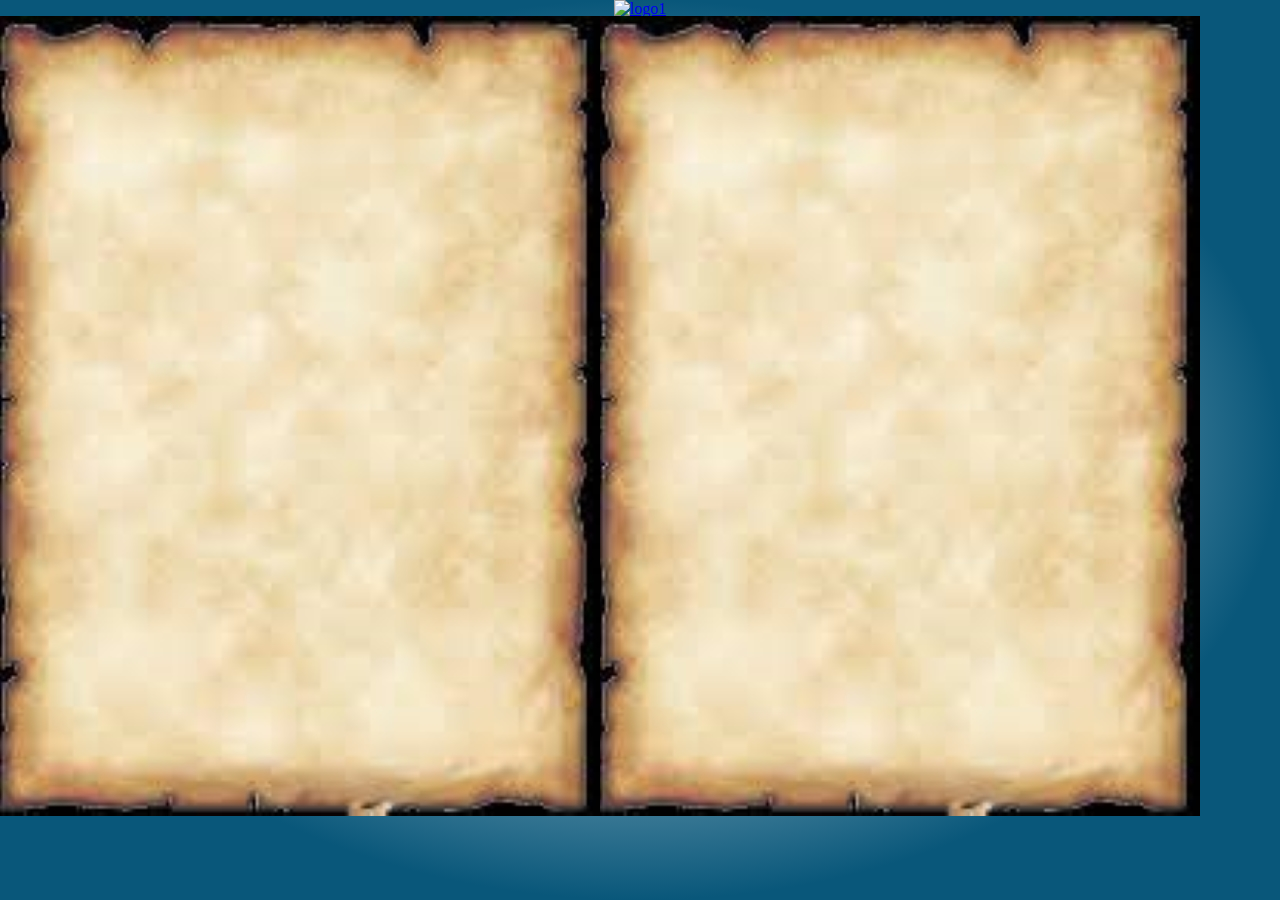
==== commit 72d9e56b: "livre page 1" ====
--- a/index2.html
+++ b/index2.html
@@ -14,19 +14,19 @@
 
 <body>
     <a id="logo" href="index.html">
-        <img id="logo1" class="rotating" src="images/logoxcf.png" alt="logo1" width="100 " height="100"></a>
-    <div id="feuilles">
+        <img id="logo1" class="rotating" src="images/logoxcf.png" alt="logo1" width="100" height="100"></a>
+        <div id="feuilles">
+            <div class="feuille">
+                <!-- <H1>PRESENTATION</H1> -->
+                <img src="images/feuille.jpg" alt="livre" width="100%"     >
+            </div>
         <div class="feuille">
             <img src="images/feuille.jpg" alt="livre" width="100%">
-            <!-- <H1>PRESENTATION</H1> -->
-        </div>
-        <div class="feuille">
-            <img src="images/feuille.jpg" alt="livre" width="100%">
-            <!-- <div id="phil">
-                <p>BABOUHOT Philippe</p>
+            <div id="phil">
+                <!-- <p>BABOUHOT Philippe</p>
                 <p> Bonjour , je m'appelle Philippe BABOUHOT, J'ai 44ans, je suis célibataire et j'ai 3 enfants. J'habite a
-                    JOIGNY dans l'Yonne, mon projet est de devenir designer web.</p>
-            </div> -->
+                    JOIGNY dans l'Yonne, mon projet est de devenir designer web.</p> -->
+            </div>
 
         </div>
     </div>
--- a/css/slyle2.css
+++ b/css/slyle2.css
@@ -1,9 +1,10 @@
 body {
     background: radial-gradient(closest-side, white, #09577A);
     overflow: hidden;
-    min-height: 100vh;
+    height: 100vh;
     margin: 0;
     position: relative;
+text-align: center;
     
     
 }
@@ -11,12 +12,18 @@
 #feuilles{
         display: flex;
     align-items: center;
-    margin-top: 40%;
+    height: calc(100% - 100px);
     
 }
 .feuille{
     align-items: center;
+    
 }
-#logo{
-    margin-left: 35%;
+h1{
+    
+    font-size: 0.8rem; 
 }
+#phil{
+    font-size: 1rem;
+
+}--- a/css/style.css
+++ b/css/style.css
@@ -123,12 +123,12 @@
 
 .feuilles {
     
-    /* margin-top: 80%; */
     display: flex;
 
 }
 
 .feuille {
+
     flex-direction: row;
 
 }
@@ -541,5 +541,9 @@
         right: 19%;
         font-size: 5rem;
     }
+    #quatre{
+         
+              
+    }
 
 }